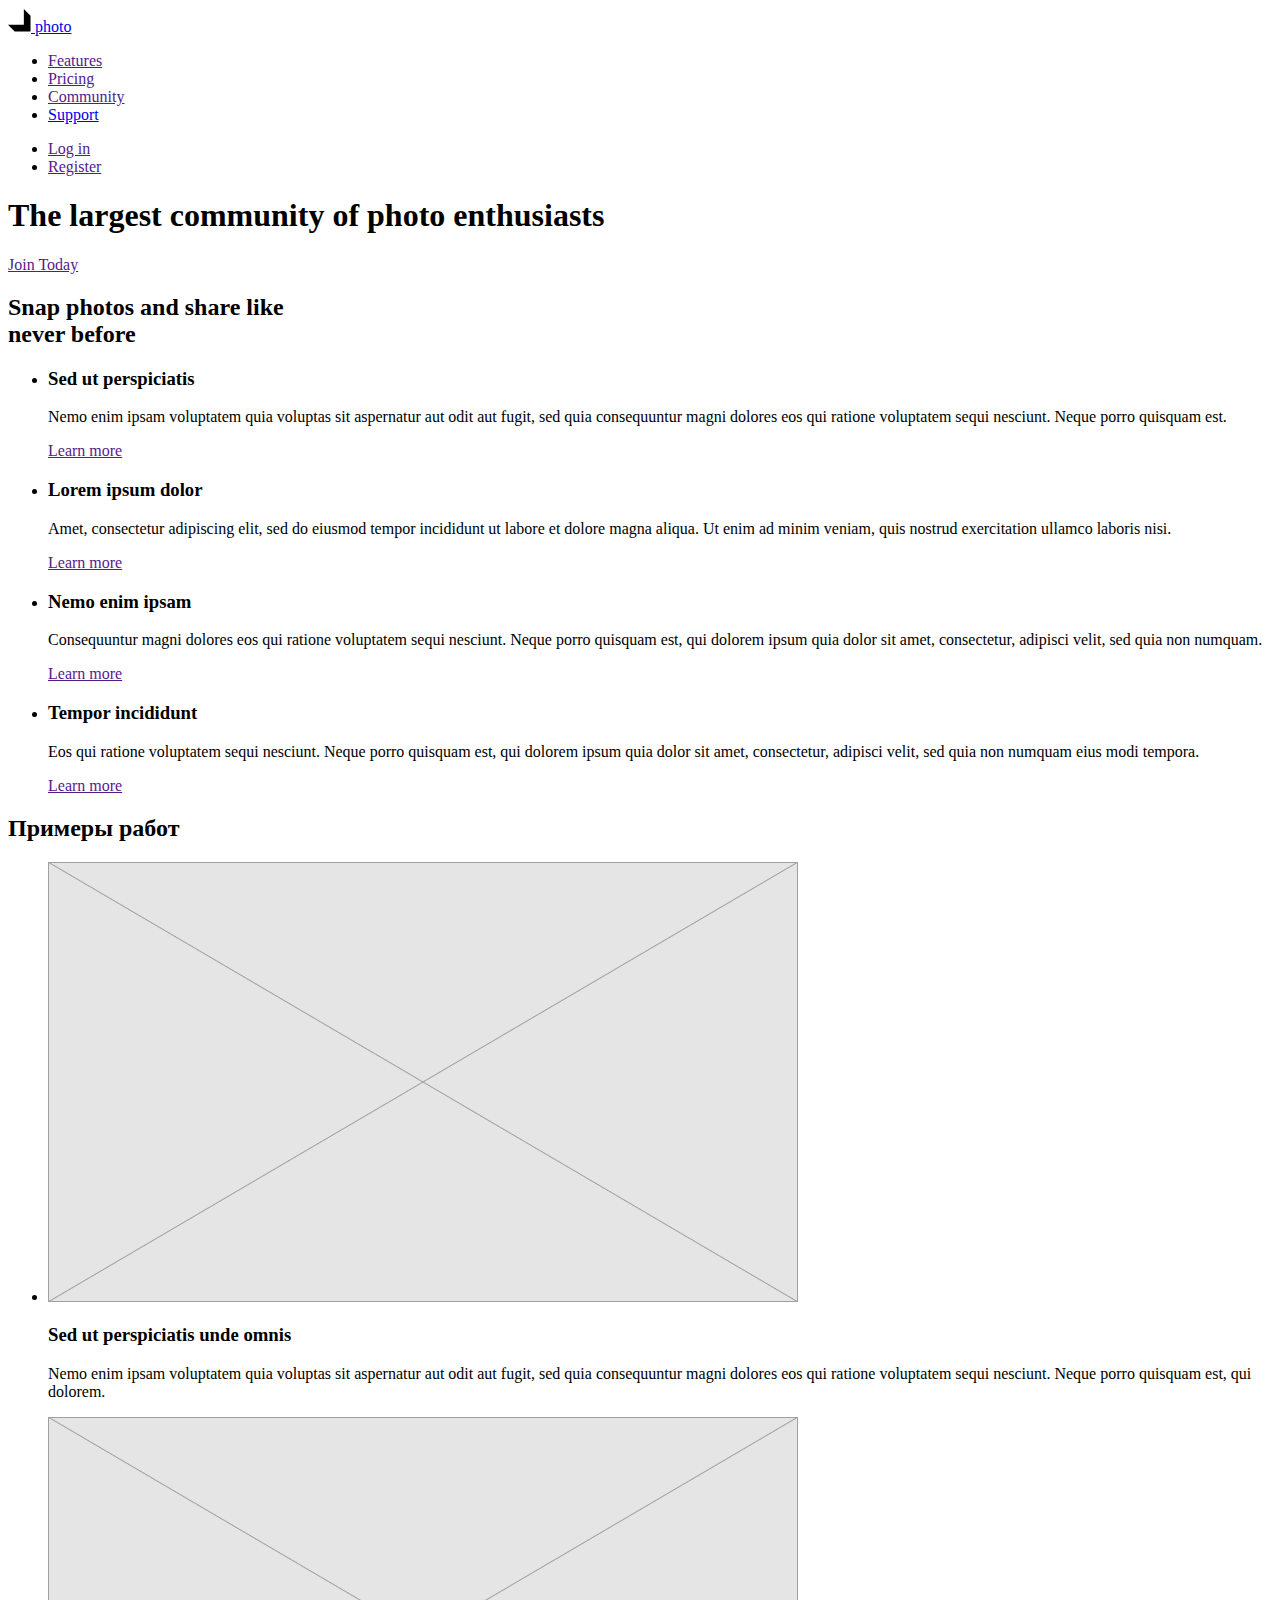
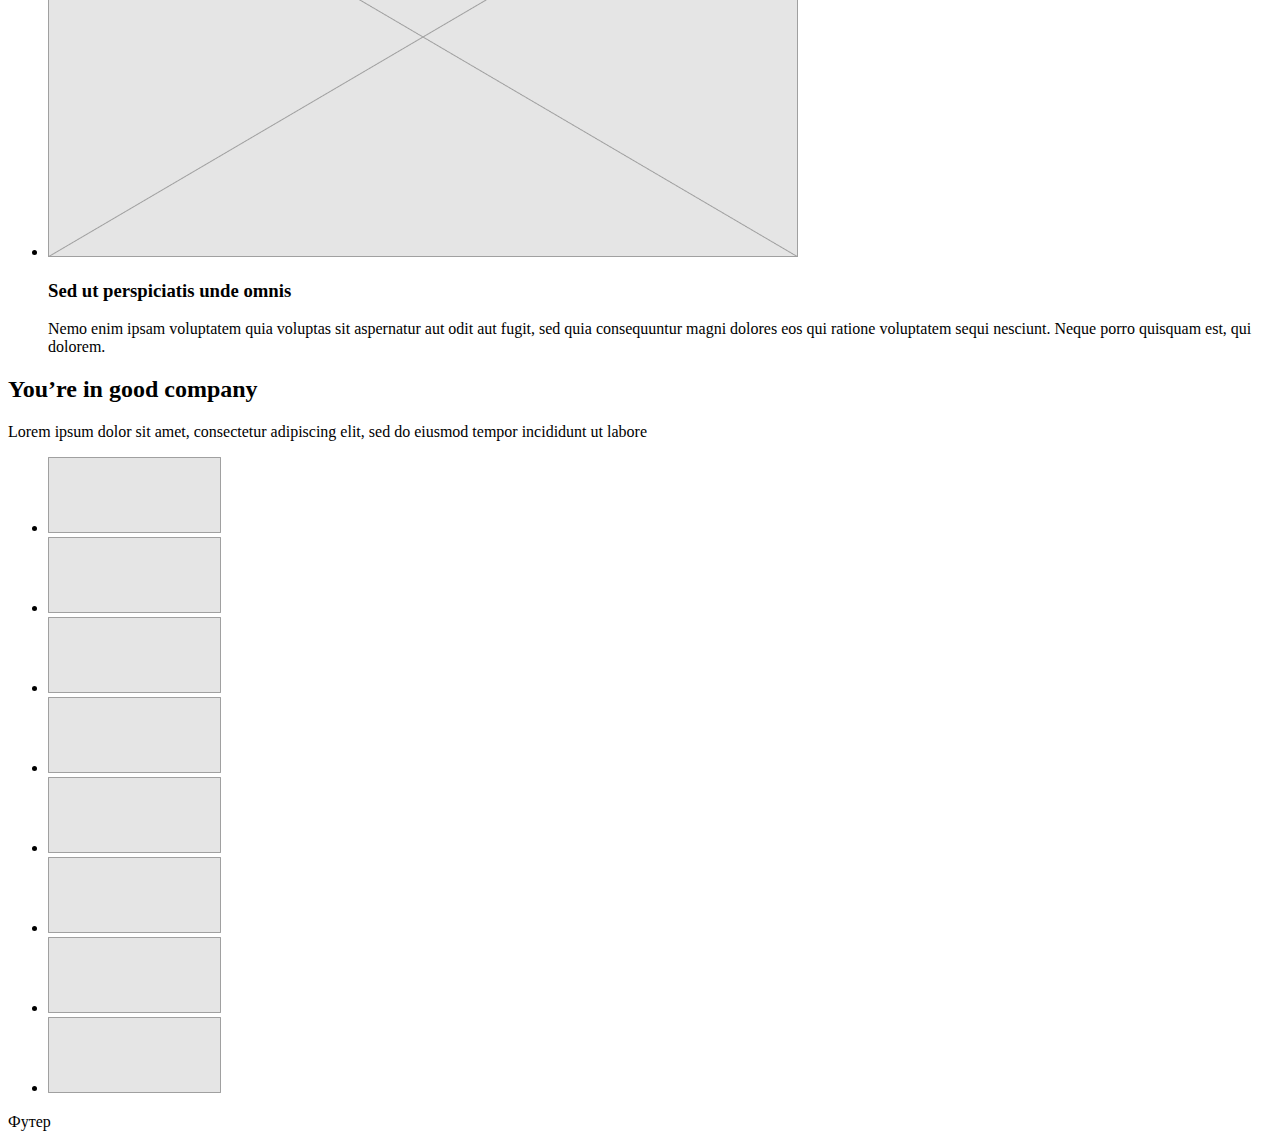
==== index.html @ 2810c1b4 "Добавляет разметку докуемнта" ====
<!DOCTYPE html>
<html lang="en">
<head>
    <meta charset="UTF-8">
    <meta name="viewport" content="width=device-width, initial-scale=1.0">
    <title>ABSTRAC-4</title>
</head>
<body>
    <!-- Шапка -->
<header>
       <nav>
    <a href="/">
        <img src="./images/logo.svg" alt="Логотип компании">
        photo
    </a>
    <ul>
                <li><a href="">Features</a></li>
        <li><a href="">Pricing</a></li>
        <li><a href="">Community</a></li>
        <li><a href="/support.html">Support</a></li>
    </ul>
    <ul>
        <li><a href="">Log in</a></li>
        <li><a href="">Register</a></li>
    </ul>
   </nav>
</header>
<main>
    <!-- Герой -->
    <section>
        <h1>The largest community of photo enthusiasts</h1>
        <a href="">Join Today</a>
    </section>
    <!-- Преимущества -->
    <section>
        <h2>Snap photos and share like <br /> never before</h2>
        <ul>
            <li>
                <h3>Sed ut perspiciatis</h3>
                <p>
                    Nemo enim ipsam voluptatem quia voluptas sit aspernatur aut odit aut fugit, sed quia consequuntur magni
                    dolores eos qui
                    ratione voluptatem sequi nesciunt. Neque porro quisquam est.
                </p>
                <a href="">Learn more</a>
            </li>
        </ul>
        <ul>
            <li>
                <h3>Lorem ipsum dolor</h3>
                <p>
                    Amet, consectetur adipiscing elit, sed do eiusmod tempor incididunt ut labore et dolore magna aliqua. Ut
                    enim ad minim
                    veniam, quis nostrud exercitation ullamco laboris nisi.
                </p>
                <a href="">Learn more</a>
            </li>
        </ul>
        <ul>
            <li>
                <h3>Nemo enim ipsam</h3>
                <p>
                    Consequuntur magni dolores eos qui ratione voluptatem sequi nesciunt. Neque porro quisquam est, qui
                    dolorem ipsum quia
                    dolor sit amet, consectetur, adipisci velit, sed quia non numquam.
                </p>
                <a href="">Learn more</a>
            </li>
        </ul>
        <ul>
            <li>
                <h3>Tempor incididunt</h3>
                <p>
                    Eos qui ratione voluptatem sequi nesciunt. Neque porro quisquam est, qui dolorem ipsum quia dolor sit
                    amet, consectetur,
                    adipisci velit, sed quia non numquam eius modi tempora.
                </p>
                <a href="">Learn more</a>
            </li>
        </ul>
    </section>
    <!-- Примеры работ -->
    <section>
        <h2>Примеры работ</h2>
        <ul>
            <li>
                <img src="./images/placeholder.png" alt="Зимний лес" width="750" />
                <h3>Sed ut perspiciatis unde omnis</h3>
                <p>Nemo enim ipsam voluptatem quia voluptas sit aspernatur aut odit aut fugit, sed quia consequuntur magni
                    dolores eos qui
                    ratione voluptatem sequi nesciunt. Neque porro quisquam est, qui dolorem.</p>
            </li>
            <li>
                <img src="./images/placeholder.png" alt="поле" width="750" />
                <h3>Sed ut perspiciatis unde omnis</h3>
                <p>Nemo enim ipsam voluptatem quia voluptas sit aspernatur aut odit aut fugit, sed quia consequuntur magni
                    dolores eos qui
                    ratione voluptatem sequi nesciunt. Neque porro quisquam est, qui dolorem.</p>
            </li>
        </ul>
    </section>
    <!-- Testimonias -->
    <section>
        <h2>You’re in good company</h2>
        <p>Lorem ipsum dolor sit amet, consectetur adipiscing elit, sed do eiusmod tempor incididunt ut labore</p>
        <ul>
            <li>
                <a href=""><img src="./images/icon.svg" alt="Логотип компании"></a>
            </li>
            <li>
                <a href=""><img src="./images/icon.svg" alt="Логотип компании"></a>
            </li>
            <li>
                <a href=""><img src="./images/icon.svg" alt="Логотип компании"></a>
            </li>
            <li>
                <a href=""><img src="./images/icon.svg" alt="Логотип компании"></a>
            </li>
            <li>
                <a href=""><img src="./images/icon.svg" alt="Логотип компании"></a>
            </li>
            <li>
                <a href=""><img src="./images/icon.svg" alt="Логотип компании"></a>
            </li>
            <li>
                <a href=""><img src="./images/icon.svg" alt="Логотип компании"></a>
            </li>
            <li>
                <a href=""><img src="./images/icon.svg" alt="Логотип компании"></a>
            </li>
        </ul>
    </section>
</main>
<!-- Футер -->
<footer>Футер</footer>
</body>
</html>
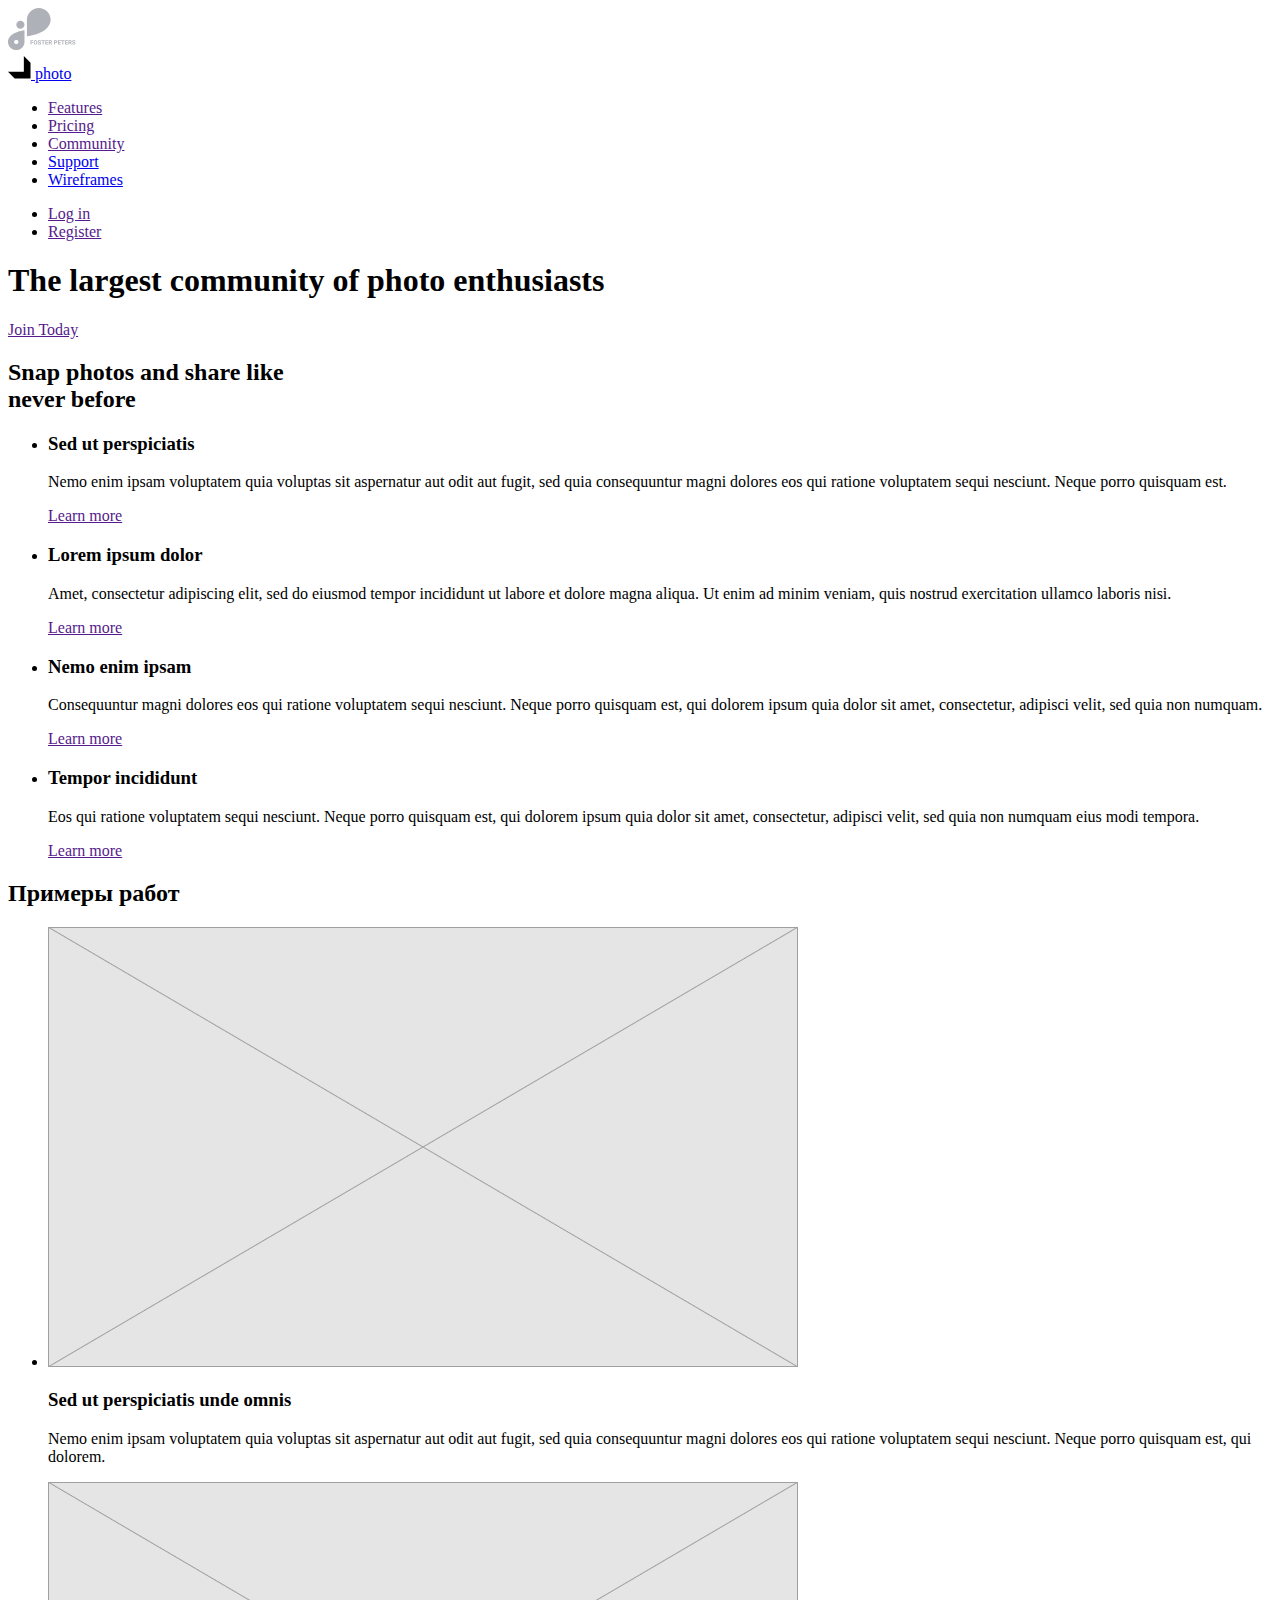
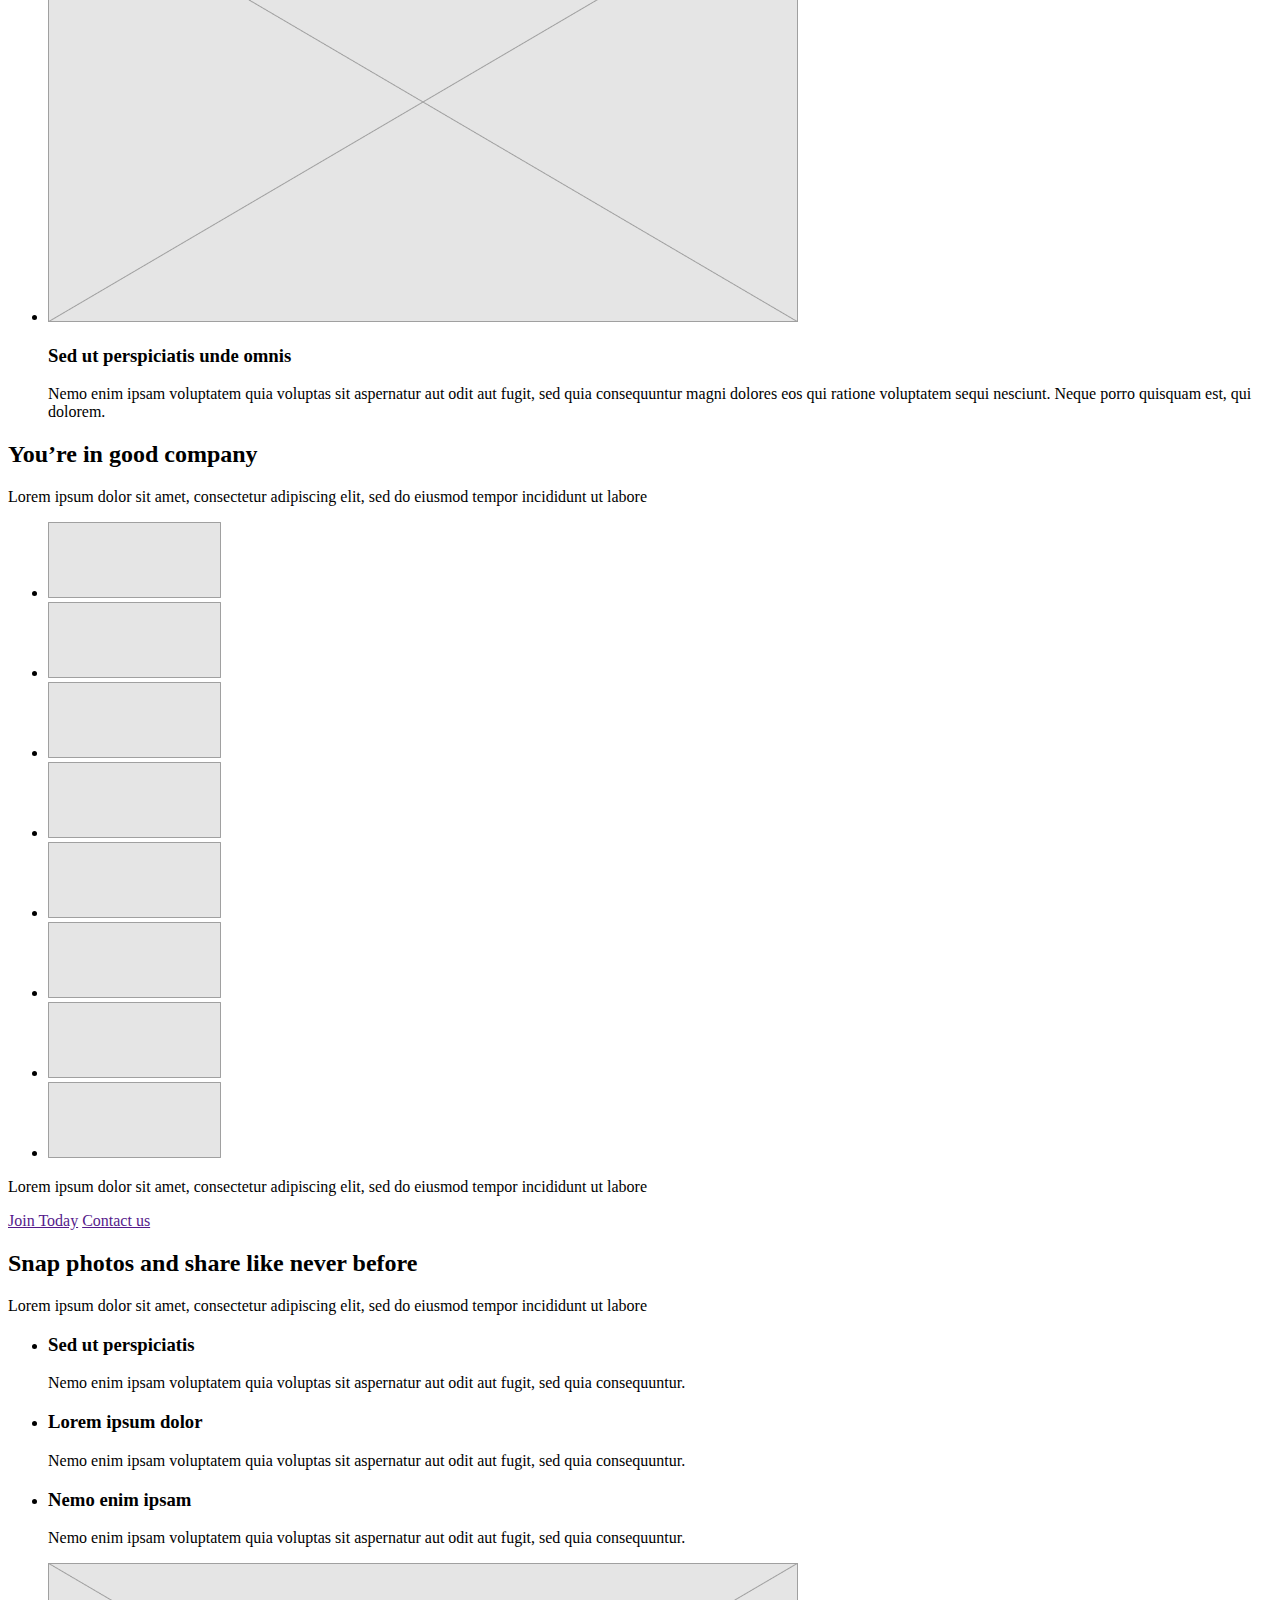
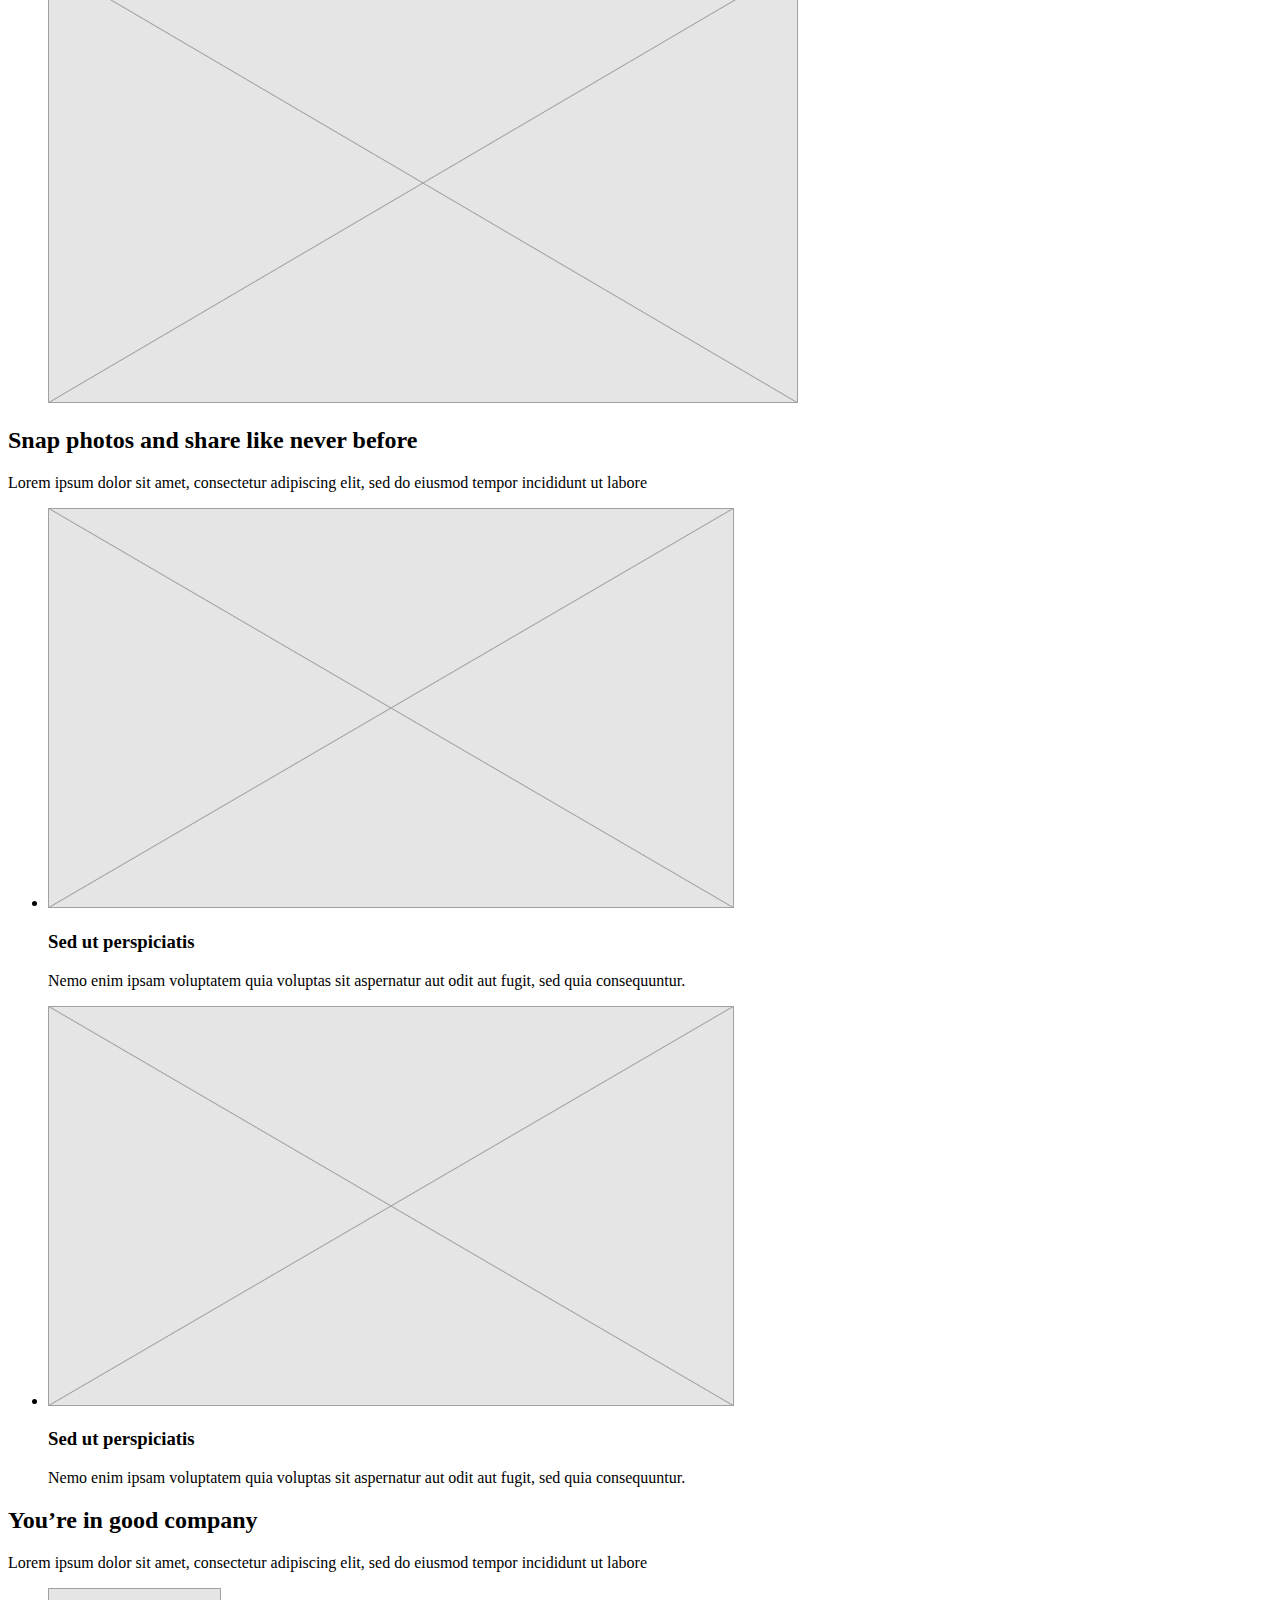
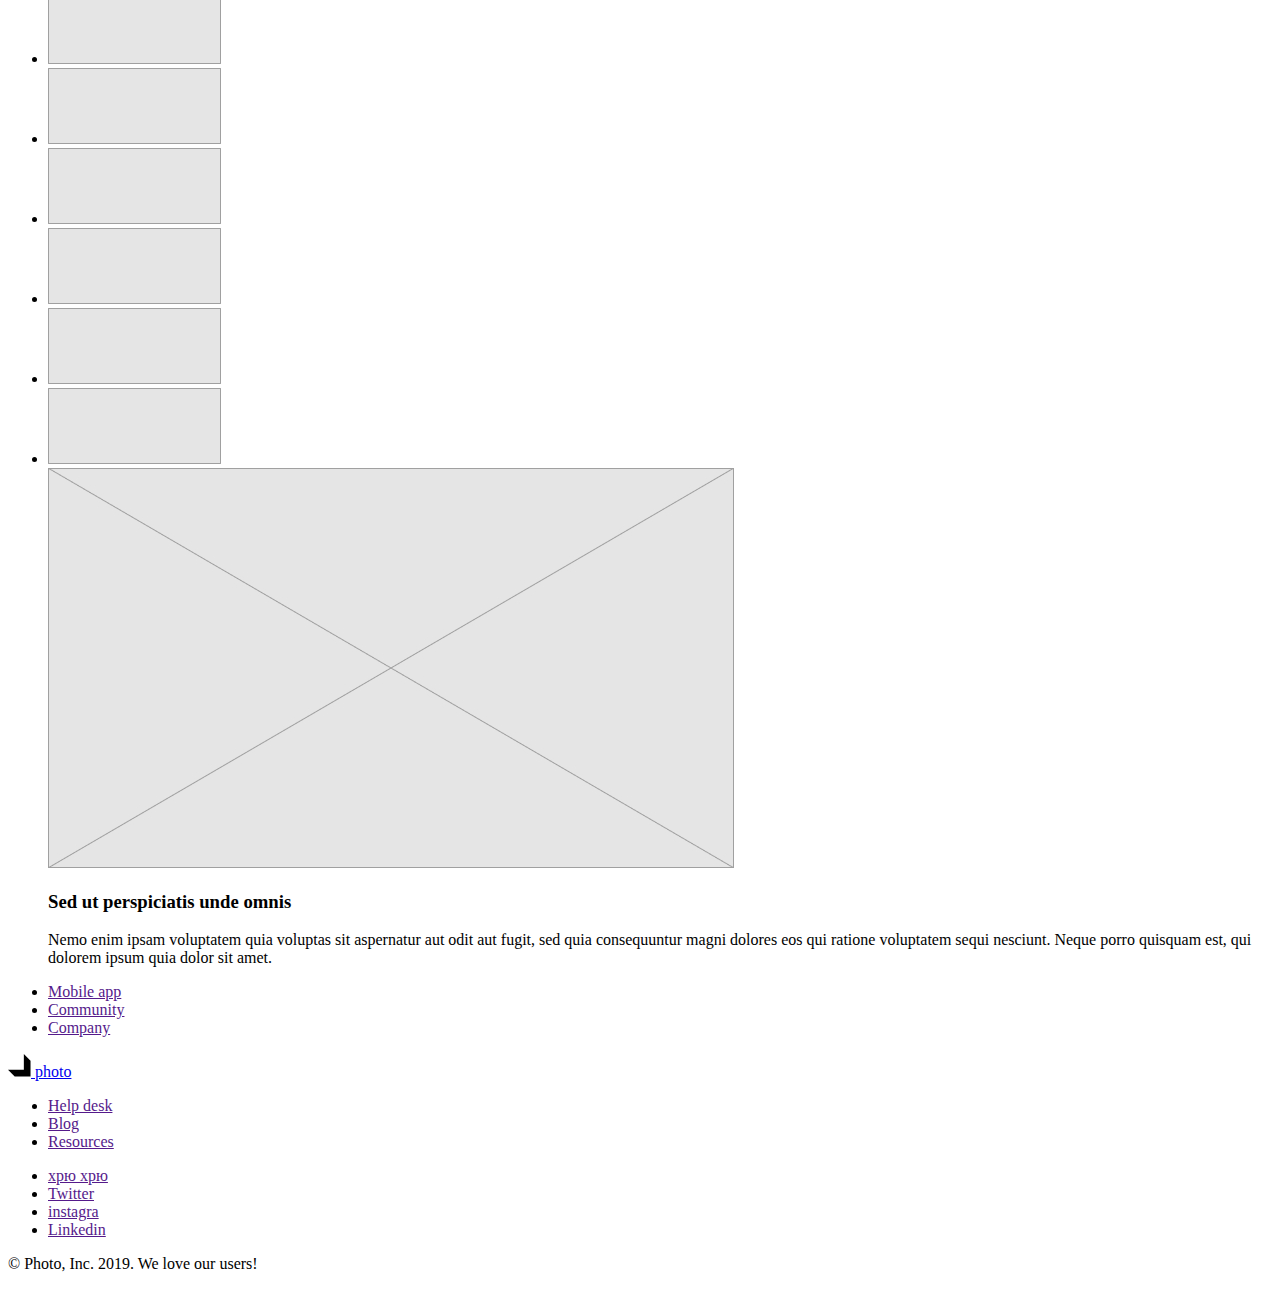
==== commit c64e7933: "23.11.2020" ====
--- a/index.html
+++ b/index.html
@@ -4,8 +4,15 @@
     <meta charset="UTF-8">
     <meta name="viewport" content="width=device-width, initial-scale=1.0">
     <title>ABSTRAC-4</title>
+    <!-- <style>
+        .accent {
+            color: brown;
+        }
+    </style> -->
+    <!-- &lt;table&gt;- определяет всю таблицу, контейнер для контента. -->
 </head>
 <body>
+    <img src="./images/logo 4.svg" alt="">
     <!-- Шапка -->
 <header>
        <nav>
@@ -14,10 +21,11 @@
         photo
     </a>
     <ul>
-                <li><a href="">Features</a></li>
+        <li><a href="">Features</a></li>
         <li><a href="">Pricing</a></li>
         <li><a href="">Community</a></li>
         <li><a href="/support.html">Support</a></li>
+        <li><a href="/wireframes.html">Wireframes</a></li>
     </ul>
     <ul>
         <li><a href="">Log in</a></li>
@@ -26,112 +34,220 @@
    </nav>
 </header>
 <main>
-    <!-- Герой -->
-    <section>
-        <h1>The largest community of photo enthusiasts</h1>
+<!-- Герой -->
+<section>
+    <h1>The largest community of photo enthusiasts</h1>
+    <a href="">Join Today</a>
+</section>
+<!-- Преимущества -->
+<section>
+    <h2>Snap photos and share like <br /> never before</h2>
+    <ul>
+        <li>
+            <h3>Sed ut perspiciatis</h3>
+            <p>
+                Nemo enim ipsam voluptatem quia voluptas sit aspernatur aut odit aut fugit, sed quia consequuntur magni
+                dolores eos qui
+                ratione voluptatem sequi nesciunt. Neque porro quisquam est.
+            </p>
+            <a href="">Learn more</a>
+        </li>
+    </ul>
+    <ul>
+        <li>
+            <h3>Lorem ipsum dolor</h3>
+            <p>
+                Amet, consectetur adipiscing elit, sed do eiusmod tempor incididunt ut labore et dolore magna aliqua. Ut
+                enim ad minim
+                veniam, quis nostrud exercitation ullamco laboris nisi.
+            </p>
+            <a href="">Learn more</a>
+        </li>
+    </ul>
+    <ul>
+        <li>
+            <h3>Nemo enim ipsam</h3>
+            <p>
+                Consequuntur magni dolores eos qui ratione voluptatem sequi nesciunt. Neque porro quisquam est, qui
+                dolorem ipsum quia
+                dolor sit amet, consectetur, adipisci velit, sed quia non numquam.
+            </p>
+            <a href="">Learn more</a>
+        </li>
+    </ul>
+    <ul>
+        <li>
+            <h3>Tempor incididunt</h3>
+            <p>
+                Eos qui ratione voluptatem sequi nesciunt. Neque porro quisquam est, qui dolorem ipsum quia dolor sit
+                amet, consectetur,
+                adipisci velit, sed quia non numquam eius modi tempora.
+            </p>
+            <a href="">Learn more</a>
+        </li>
+    </ul>
+</section>
+<!-- Примеры работ -->
+<section>
+    <h2>Примеры работ</h2>
+    <ul>
+        <li>
+            <img src="./images/placeholder.png" alt="Зимний лес" width="750" />
+            <h3>Sed ut perspiciatis unde omnis</h3>
+            <p>Nemo enim ipsam voluptatem quia voluptas sit aspernatur aut odit aut fugit, sed quia consequuntur magni
+                dolores eos qui
+                ratione voluptatem sequi nesciunt. Neque porro quisquam est, qui dolorem.</p>
+        </li>
+        <li>
+            <img src="./images/placeholder.png" alt="поле" width="750" />
+            <h3>Sed ut perspiciatis unde omnis</h3>
+            <p>Nemo enim ipsam voluptatem quia voluptas sit aspernatur aut odit aut fugit, sed quia consequuntur magni
+                dolores eos qui
+                ratione voluptatem sequi nesciunt. Neque porro quisquam est, qui dolorem.</p>
+        </li>
+    </ul>
+</section>
+<!-- Testimonias -->
+<section>
+    <h2>You’re in good company</h2>
+    <p>Lorem ipsum dolor sit amet, consectetur adipiscing elit, sed do eiusmod tempor incididunt ut labore</p>
+    <ul>
+        <li>
+            <a href=""><img src="./images/icon.svg" alt="Логотип компании"></a>
+        </li>
+        <li>
+            <a href=""><img src="./images/icon.svg" alt="Логотип компании"></a>
+        </li>
+        <li>
+            <a href=""><img src="./images/icon.svg" alt="Логотип компании"></a>
+        </li>
+        <li>
+            <a href=""><img src="./images/icon.svg" alt="Логотип компании"></a>
+        </li>
+        <li>
+            <a href=""><img src="./images/icon.svg" alt="Логотип компании"></a>
+        </li>
+        <li>
+            <a href=""><img src="./images/icon.svg" alt="Логотип компании"></a>
+        </li>
+        <li>
+            <a href=""><img src="./images/icon.svg" alt="Логотип компании"></a>
+        </li>
+        <li>
+            <a href=""><img src="./images/icon.svg" alt="Логотип компании"></a>
+        </li>
+    </ul>
+</section>
+<!--signup-->
+<section>
+    <p>
+        Lorem ipsum dolor sit amet, consectetur adipiscing elit, sed do eiusmod tempor incididunt ut labore
+    </p>
+    <div>
         <a href="">Join Today</a>
-    </section>
-    <!-- Преимущества -->
-    <section>
-        <h2>Snap photos and share like <br /> never before</h2>
-        <ul>
-            <li>
-                <h3>Sed ut perspiciatis</h3>
-                <p>
-                    Nemo enim ipsam voluptatem quia voluptas sit aspernatur aut odit aut fugit, sed quia consequuntur magni
-                    dolores eos qui
-                    ratione voluptatem sequi nesciunt. Neque porro quisquam est.
-                </p>
-                <a href="">Learn more</a>
-            </li>
-        </ul>
-        <ul>
-            <li>
-                <h3>Lorem ipsum dolor</h3>
-                <p>
-                    Amet, consectetur adipiscing elit, sed do eiusmod tempor incididunt ut labore et dolore magna aliqua. Ut
-                    enim ad minim
-                    veniam, quis nostrud exercitation ullamco laboris nisi.
-                </p>
-                <a href="">Learn more</a>
-            </li>
-        </ul>
-        <ul>
-            <li>
-                <h3>Nemo enim ipsam</h3>
-                <p>
-                    Consequuntur magni dolores eos qui ratione voluptatem sequi nesciunt. Neque porro quisquam est, qui
-                    dolorem ipsum quia
-                    dolor sit amet, consectetur, adipisci velit, sed quia non numquam.
-                </p>
-                <a href="">Learn more</a>
-            </li>
-        </ul>
-        <ul>
-            <li>
-                <h3>Tempor incididunt</h3>
-                <p>
-                    Eos qui ratione voluptatem sequi nesciunt. Neque porro quisquam est, qui dolorem ipsum quia dolor sit
-                    amet, consectetur,
-                    adipisci velit, sed quia non numquam eius modi tempora.
-                </p>
-                <a href="">Learn more</a>
-            </li>
-        </ul>
-    </section>
-    <!-- Примеры работ -->
-    <section>
-        <h2>Примеры работ</h2>
-        <ul>
-            <li>
-                <img src="./images/placeholder.png" alt="Зимний лес" width="750" />
-                <h3>Sed ut perspiciatis unde omnis</h3>
-                <p>Nemo enim ipsam voluptatem quia voluptas sit aspernatur aut odit aut fugit, sed quia consequuntur magni
-                    dolores eos qui
-                    ratione voluptatem sequi nesciunt. Neque porro quisquam est, qui dolorem.</p>
-            </li>
-            <li>
-                <img src="./images/placeholder.png" alt="поле" width="750" />
-                <h3>Sed ut perspiciatis unde omnis</h3>
-                <p>Nemo enim ipsam voluptatem quia voluptas sit aspernatur aut odit aut fugit, sed quia consequuntur magni
-                    dolores eos qui
-                    ratione voluptatem sequi nesciunt. Neque porro quisquam est, qui dolorem.</p>
-            </li>
-        </ul>
-    </section>
-    <!-- Testimonias -->
-    <section>
-        <h2>You’re in good company</h2>
-        <p>Lorem ipsum dolor sit amet, consectetur adipiscing elit, sed do eiusmod tempor incididunt ut labore</p>
-        <ul>
-            <li>
-                <a href=""><img src="./images/icon.svg" alt="Логотип компании"></a>
-            </li>
-            <li>
-                <a href=""><img src="./images/icon.svg" alt="Логотип компании"></a>
-            </li>
-            <li>
-                <a href=""><img src="./images/icon.svg" alt="Логотип компании"></a>
-            </li>
-            <li>
-                <a href=""><img src="./images/icon.svg" alt="Логотип компании"></a>
-            </li>
-            <li>
-                <a href=""><img src="./images/icon.svg" alt="Логотип компании"></a>
-            </li>
-            <li>
-                <a href=""><img src="./images/icon.svg" alt="Логотип компании"></a>
-            </li>
-            <li>
-                <a href=""><img src="./images/icon.svg" alt="Логотип компании"></a>
-            </li>
-            <li>
-                <a href=""><img src="./images/icon.svg" alt="Логотип компании"></a>
-            </li>
-        </ul>
-    </section>
+        <a href="">Contact us</a>
+    </div>
+</section>
+<!-- body вариант 2 -->
+<section>
+    <h2>Snap photos and share like never before</h2>
+    <p>Lorem ipsum dolor sit amet, consectetur adipiscing elit, sed do eiusmod tempor incididunt ut labore</p>
+    <ul>
+        <li>
+            <h3>Sed ut perspiciatis</h3>
+            <p>Nemo enim ipsam voluptatem quia voluptas sit aspernatur aut odit aut fugit, sed quia consequuntur.</p>
+        </li>
+        <li>
+            <h3>Lorem ipsum dolor</h3>
+            <p>Nemo enim ipsam voluptatem quia voluptas sit aspernatur aut odit aut fugit, sed quia consequuntur.</p>
+        </li>
+        <li>
+            <h3>Nemo enim ipsam</h3>
+            <p>Nemo enim ipsam voluptatem quia voluptas sit aspernatur aut odit aut fugit, sed quia consequuntur.</p>
+        </li>
+        <img src="./images/placeholder.png" alt="">
+    </ul>
+</section>
+<!-- body вариант 3 -->
+<section>
+    <h2>Snap photos and share like never before</h2>
+    <p>Lorem ipsum dolor sit amet, consectetur adipiscing elit, sed do eiusmod tempor incididunt ut labore</p>
+    <ul>
+        
+        <li>
+            <img src="./images/rectangle.jpg" alt="квадрат" width="686" height="400">
+            <h3>Sed ut perspiciatis</h3>
+            <p>Nemo enim ipsam voluptatem quia voluptas sit aspernatur aut odit aut fugit, sed quia consequuntur.</p>
+        </li>
+    </ul>
+    <ul>
+        <li>
+            <img src="./images/rectangle.jpg" alt="квадрат" width="686" height="400">
+            <h3>Sed ut perspiciatis</h3>
+            <p>Nemo enim ipsam voluptatem quia voluptas sit aspernatur aut odit aut fugit, sed quia consequuntur.</p>
+        </li>
+    </ul>
+</section>
+<!-- body вариант 4 -->
+<section>
+    <article>
+<h2>You’re in good company</h2>
+<p>Lorem ipsum dolor sit amet, consectetur adipiscing elit, sed do eiusmod tempor incididunt ut labore</p>
+<ul>
+    <li>
+        <a href=""><img src="./images/icon.svg" alt="Логотип компании"></a>
+    </li>
+    <li>
+        <a href=""><img src="./images/icon.svg" alt="Логотип компании"></a>
+    </li>
+    <li>
+        <a href=""><img src="./images/icon.svg" alt="Логотип компании"></a>
+    </li>
+    <li>
+        <a href=""><img src="./images/icon.svg" alt="Логотип компании"></a>
+    </li>
+    <li>
+        <a href=""><img src="./images/icon.svg" alt="Логотип компании"></a>
+    </li>
+    <li>
+        <a href=""><img src="./images/icon.svg" alt="Логотип компании"></a>
+    </li>
+    <img src="./images/rectangle.jpg" alt="квадрат">
+    <h3>Sed ut perspiciatis unde omnis</h3>
+    <p>Nemo enim ipsam voluptatem quia voluptas sit aspernatur aut odit aut fugit, sed quia consequuntur magni dolores
+        eos qui
+        ratione voluptatem sequi nesciunt. Neque porro quisquam est, qui dolorem ipsum quia dolor sit amet.</p>
+</ul>
+    </article>
+</section>
+
+
 </main>
-<!-- Футер -->
-<footer>Футер</footer>
+<footer>
+    <ul>
+        <li><a href="">Mobile app</a></li>
+        <li><a href="">Community</a></li>
+        <li><a href="">Company</a></li>
+    </ul>
+    <a href="/">
+        <img src="./images/logo.svg" alt="Логотип компании">
+        photo
+    </a>
+    <ul>
+        <li><a href="">Help desk</a></li>
+        <li><a href="">Blog</a></li>
+        <li><a href="">Resources</a></li>
+    </ul>
+    <ul>
+        <li><a href="" aria-label="Facebook">хрю хрю</a></li>
+        <li><a href="" aria-label="Twitter">Twitter</a></li>
+        <li><a href="" aria-label="instagra">instagra</a></li>
+        <li><a href="" aria-label="Linkedin">Linkedin</a></li>
+    </ul>
+    <p>&#169; Photo, Inc. 2019. <span class="accent">We love our users!</span> </p>
+
+</footer>
+   
+ 
 </body>
 </html>
